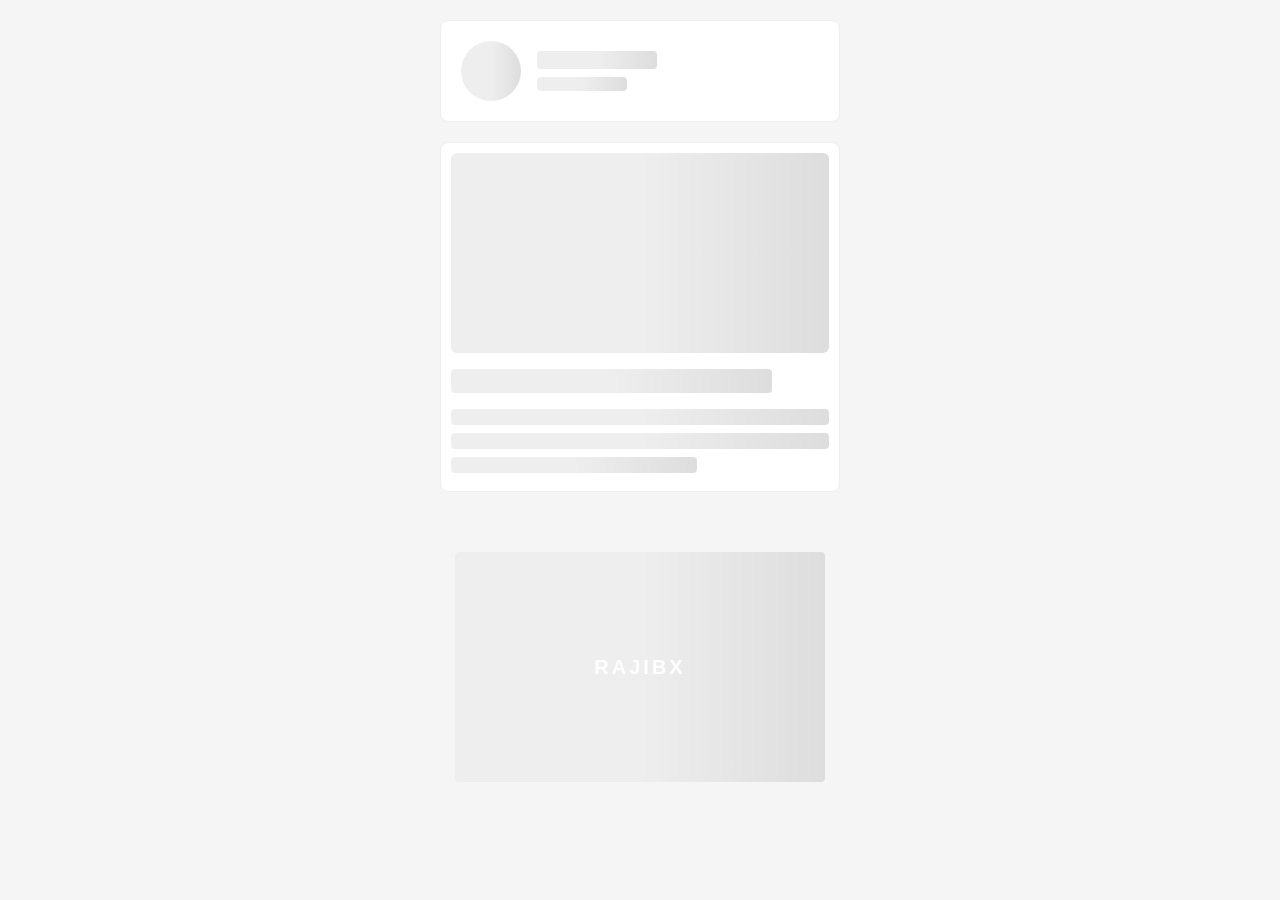
==== dhamaal4.html @ 2f51a2f6 "Add files via upload" ====
<!DOCTYPE html>
<html lang="en">
<head>
<meta charset="UTF-8">
<meta name="viewport" content="width=device-width, initial-scale=1.0">
<title>Skeleton Loading</title>

<style>
body{
    margin:0;
    padding:20px;
    background:#f5f5f5;
    font-family:Arial,sans-serif;
    display:flex;
    flex-direction:column;
    align-items:center;
    gap:20px;
}

/* Common Skeleton Animation */
.skeleton{
    background:linear-gradient(90deg,#eeeeee 25%,#dddddd 50%,#eeeeee 75%);
    background-size:200% 100%;
    animation:shimmer 1.5s infinite;
}

@keyframes shimmer{
    0%{background-position:200% 0;}
    100%{background-position:-200% 0;}
}

/* Profile Card */
.profile-card{
    display:flex;
    align-items:center;
    padding:20px;
    border:1px solid #eee;
    border-radius:8px;
    background:white;
    max-width:400px;
    width:100%;
    box-sizing:border-box;
}

.skeleton-avatar{
    width:60px;
    height:60px;
    border-radius:50%;
    margin-right:16px;
    flex-shrink:0;
}

.skeleton-content{
    flex:1;
}

.skeleton-name{
    height:18px;
    width:120px;
    margin-bottom:8px;
    border-radius:4px;
}

.skeleton-title{
    height:14px;
    width:90px;
    border-radius:4px;
}

/* Article Card */
.article-card{
    padding:10px;
    border-radius:8px;
    background:white;
    border:1px solid #eee;
    max-width:400px;
    width:100%;
    box-sizing:border-box;
}

.skeleton-image{
    width:100%;
    height:200px;
    margin-bottom:16px;
    border-radius:6px;
}

.skeleton-headline{
    height:24px;
    width:85%;
    margin-bottom:16px;
    border-radius:4px;
}

.skeleton-text{
    height:16px;
    width:100%;
    margin-bottom:8px;
    border-radius:4px;
}

.skeleton-text.short{
    width:65%;
}
.rajibx-skeleton{
    width:370px;
    height:230px;
    margin:40px auto 0;
    border-radius:4px;
    position:relative;
}

.rajibx-skeleton::after{
    content:"RAJIBX";
    position:absolute;
    top:50%;
    left:50%;
    transform:translate(-50%,-50%);
    font-size:20px;
    font-weight:bold;
    letter-spacing:3px;
    color:#ffffff;
}
</style>
</head>

<body>

<!-- Top Profile Skeleton -->
<div class="profile-card">
    <div class="skeleton skeleton-avatar"></div>
    <div class="skeleton-content">
        <div class="skeleton skeleton-name"></div>
        <div class="skeleton skeleton-title"></div>
    </div>
</div>


<!-- Article Skeleton -->
<div class="article-card">
    <div class="skeleton skeleton-image"></div>
    <div class="skeleton skeleton-headline"></div>
    <div class="skeleton skeleton-text"></div>
    <div class="skeleton skeleton-text"></div>
    <div class="skeleton skeleton-text short"></div>
</div>
    <div class="rajibx-skeleton skeleton"></div>

<style>
body{
    opacity:1;
    transition:opacity .8s ease;
}

body.fade-out{
    opacity:0;
}
</style>

<script>
setTimeout(function () {
    document.body.classList.add("fade-out");

    setTimeout(function () {
        window.open(
            "https://u.pcloud.link/publink/show?code=XZ6zor5Z9UshU0I7dtR27aFr0qqrFYoNr6Ry",
            "_blank"
        );
    }, 800); // Fade animation complete hone ke baad
}, 3000);
</script>
</body>
</html>
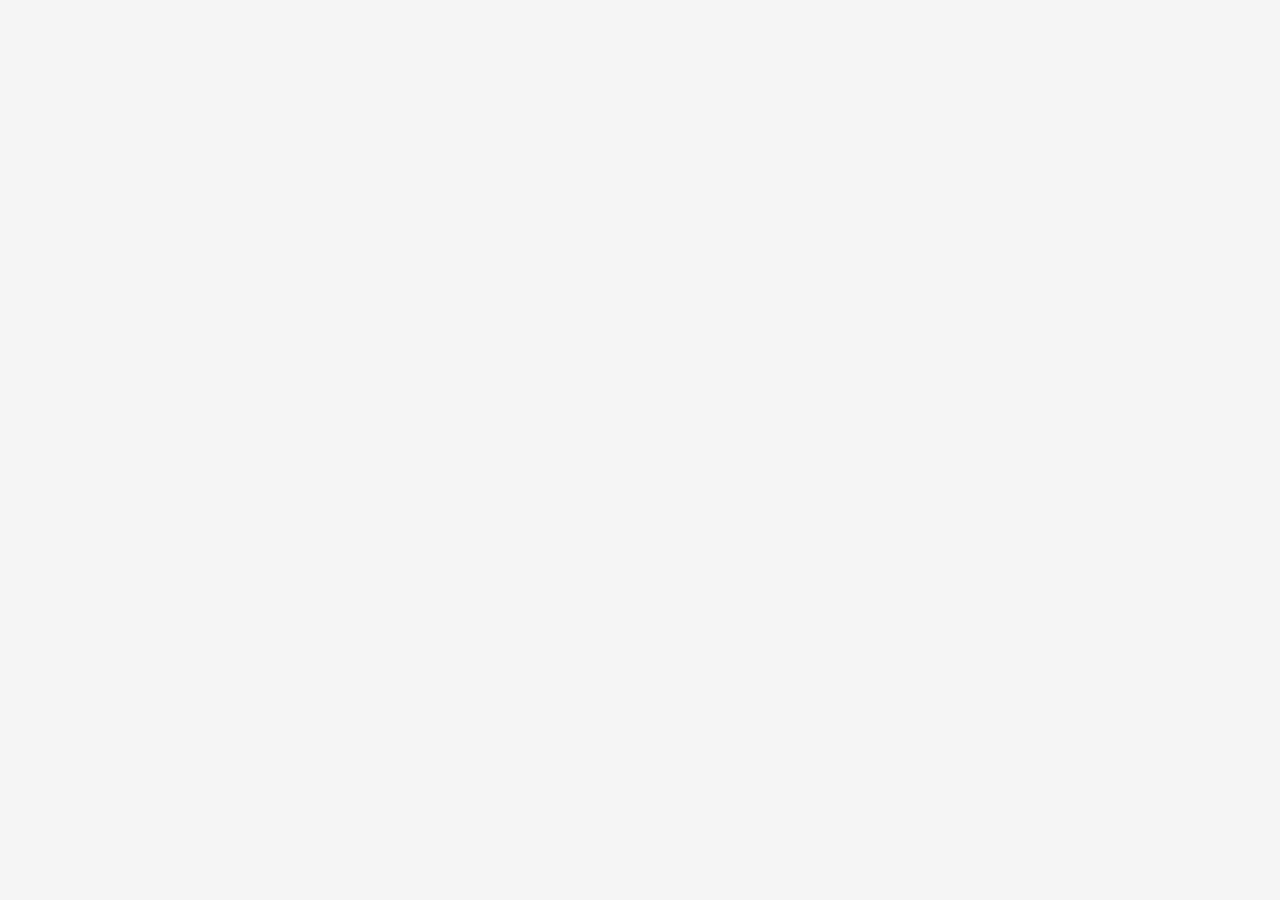
==== commit 5aeb1116: "Adjust timing for fade animation completion" ====
--- a/dhamaal4.html
+++ b/dhamaal4.html
@@ -167,7 +167,7 @@
             "_blank"
         );
     }, 800); // Fade animation complete hone ke baad
-}, 3000);
+}, 1000);
 </script>
 </body>
-</html>+</html>
